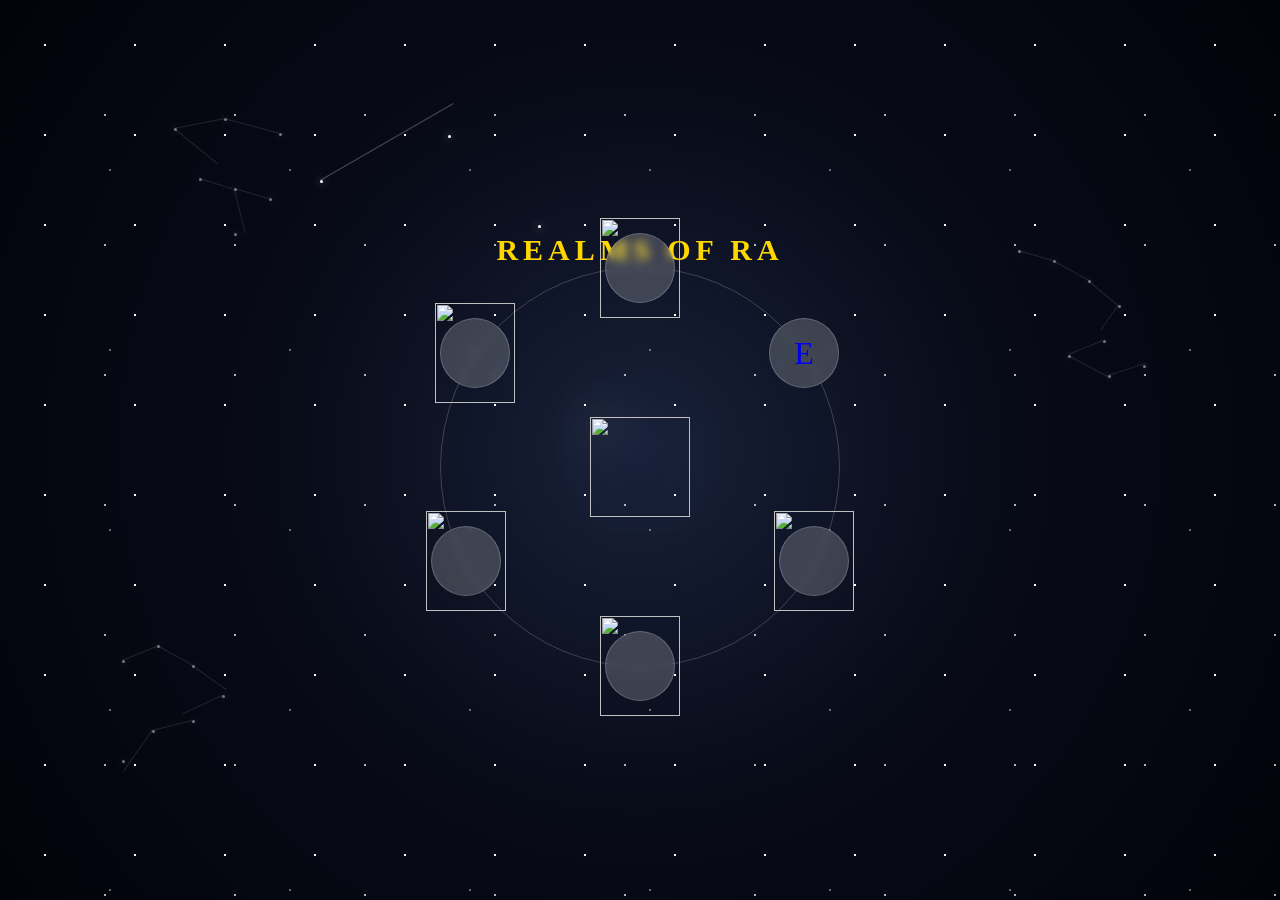
==== index.html @ f4eeee75 "Add files via upload" ====
<!DOCTYPE html>
<html lang="en">
<head>
    <meta charset="UTF-8">
    <meta name="viewport" content="width=device-width, initial-scale=1.0">
    <title>Realm of ra</title>
    <link rel="stylesheet" href="style.css">
</head>
<body>
    <div class="constellations">
         <div class="star star-1"></div>
         <div class="star star-2"></div>
         <div class="star star-3"></div>

         <div class="line line-1"></div>
         <div class="line line-2"></div>
    </div>

    <div class="constellation-map">

    <!-- ORION -->
    <div class="constellation orion">
        <span class="star o1"></span>
        <span class="star o2"></span>
        <span class="star o3"></span>
        <span class="star o4"></span>
        <span class="star o5"></span>
        <span class="star o6"></span>
        <span class="star o7"></span>

        <i class="line ol1"></i>
        <i class="line ol2"></i>
        <i class="line ol3"></i>
        <i class="line ol4"></i>
        <i class="line ol5"></i>
        <i class="line ol6"></i>
    </div>

    <!-- SCORPIUS -->
    <div class="constellation scorpius">
        <span class="star s1"></span>
        <span class="star s2"></span>
        <span class="star s3"></span>
        <span class="star s4"></span>
        <span class="star s5"></span>
        <span class="star s6"></span>
        <span class="star s7"></span>
        <span class="star s8"></span>

        <i class="line sl1"></i>
        <i class="line sl2"></i>
        <i class="line sl3"></i>
        <i class="line sl4"></i>
        <i class="line sl5"></i>
        <i class="line sl6"></i>
        <i class="line sl7"></i>
    </div>

    <!-- LEO -->
    <div class="constellation leo">
        <span class="star l1"></span>
        <span class="star l2"></span>
        <span class="star l3"></span>
        <span class="star l4"></span>
        <span class="star l5"></span>
        <span class="star l6"></span>
        <span class="star l7"></span>

        <i class="line ll1"></i>
        <i class="line ll2"></i>
        <i class="line ll3"></i>
        <i class="line ll4"></i>
        <i class="line ll5"></i>
        <i class="line ll6"></i>
    </div>

</div>
    <div class="stars"></div>
    <main class="realm">
        <h1 class="logo">REALMS OF RA</h1>
    <div class="orbit">
        <a href="crystals.html" class="realm-icon crystals"><img src="Assets/portfolio/Realms of Ra - stock images Opening Week (1)/Crystal.png"></a>
        <a href="#" class="realm-icon jewelry">E</a>
        <a href="candle.html" class="realm-icon candles"><img src="Assets/portfolio/Realms of Ra - stock images Opening Week (1)/Candle.png"></a>
        <a href="incense.html" class="realm-icon incense"><img src="Assets/portfolio/Realms of Ra - stock images Opening Week (1)/incent.png"</a>
        <a href="tarrot.html" class="realm-icon tarrot"><img src="Assets/portfolio/Realms of Ra - stock images Opening Week (1)/Card.png"></a>
        <a href="book.html" class="realm-icon books"><img src="Assets/portfolio/Realms of Ra - stock images Opening Week (1)/book.png"></a>
        <div class="eye"><img src="Assets/LOGO/Realms of Ra.png"</div>
    </div>
    </main>

    <script src="script.js"></script>
</body>
</html>
---- style.css ----
/* Reset */
* {
    margin: 0;
    padding: 0;
    box-sizing: border-box;
}

body {
    position: relative;
    min-height: 100vh;
    overflow: hidden;

    background: radial-gradient(circle at center, #18213a 0%, #080b18 45%, #02030a 100%);
    color: gold;
    font-family: Georgia, "Times New Roman", Times, serif;
}

/* Top navagtion */

.top-nav {
    width: min (90%, 900px);
    display: flex;
    align-items: center;
    justify-content: space-between;
    gap: 40px;
    margin-bottom: 40px;
}

.logo {
    text-decoration: none;
    white-space: nowrap;
    letter-spacing: 5px;
    font-size: 30px;
    text-align: center;
}

.nav-link {
    color: white;
    text-decoration: none;
    letter-spacing: 1px;
    font-size: 10px;
    transition:
        color 0.3s ease,
        text-shadow 0.3s ease;
}

.nav-link:hover {
    color: rgba(255, 255, 255, 0.4);
}

/* Small screen */

@media (max-width) {
    .top-nav {
        width: 95%;
        gap: 10px;
        margin-bottom: 30px;
    }

    .logo {
        letter-spacing: 2px;
        font-size: 1rem;
    }
    .nav-link {
        letter-spacing: 1px;
        font-size: 0.7px;
    }
}

.realm {
    min-height: 100vh;

    display: flex;
    flex-direction: column;
    align-items: center;
    justify-content: center;

    position: relative;
    z-index: 1;
}

.orbit {
    width: 400px;
    height: 400px;

    border: 1px solid rgba(255, 255, 255, 0.2);
    border-radius: 50%;

    position: relative;

    display: flex;
    align-items: center;
    justify-content: center;
}

.eye {
    width: 100px;
    height: 100px;

    position: absolute;

    display: flex;
    align-items: center;
    justify-content: center;

    filter: drop-shadow(0 0 25px rgba(255, 255, 255, 0.4));
}
.eye img {
    width: 100%;
    height: 100%;
    object-fit: contain;
}

.realm-icon {
    width: 70px;
    height: 70px;
    position: absolute;
    display: flex;
    align-items: center;
    justify-content: center;

    border-radius: 50%;

    text-decoration: none;
    font-size: 2rem;
    background: rgba(255, 255, 255, 0.2);
    border: 1px solid rgba(255, 255, 255, 0.2);

    backdrop-filter: blur(5px);

    transition:
        transform 0.3s ease,
        background 0.3s ease;
}

.realm-icon img {
    width: 80px;
    height: 100px;
    object-fit: contain;
}

.realm-icon:hover {
    transform: scale(1.2);

    background: rgba(255, 255, 255, 0.18);
}

.crystals {
    top: -35px;
    left: 50%;
    transform: translateX(-50%);
}

.candles {
    bottom: 70px;
    right: -10px;
}

.jewelry {
    top: 50px;
    right: -0px;
}

.incense {
    bottom: -35px;
    left: 50%;
    transform: translateX(-50%);
}

.tarrot {
    bottom: 70px;
    left: -10px;
}

.books {
    top: 50px;
    left: -1px;
}

.stars {
    position: fixed;
    inset: 0;

    background:
        radial-gradient(circle, white 1px, transparent 1px) 0 0 / 90px 90px,
        radial-gradient(circle, rgba(255, 255, 255, 0.7) 1px, transparent 1px) 40px 50px /130px 130px,
        radial-gradient(circle, rgba(255, 255, 255, 0.4) 1px, transparent 1px) 20px 80px/ 180px 180px;

    pointer-events: none;
    z-index: 0;
}

.constellation-map {
    position: absolute;
    inset: 0;
    width: 100%;
    height: 100%;

    pointer-events: none;
    z-index: 0;

    opacity: 0.45;
}

main {
    position: relative;
    z-index: 1;
}

.star {
    position: absolute;

    width: 3px;
    height: 3px;

    border-radius: 50%;
    background: white;

    box-shadow: 0 0 8px rgba(255, 255, 255, 0.8);

    animation: twinkle 4s ease-in-out infinite;
}

@keyframes twinkle {
    0%,
    100% {
        opacity: 0.35;
        transform: scale(1);
    }

    50% {
        opacity: 1;
        transform: scale(1.5);
    }
}

.star-1 {
    animation-delay: 0s;
}

.star-2 {
    animation-delay: 1.4s;
}

.star-3 {
    animation-delay: 2.7s;
}

.line {
    transform-origin: left center;
    animation: constellationLine 6s ease-in-out infinite;
}

@keyframes constellationLine {
    0%,
    100% {
        opacity: 0.15;
    }

    50% {
        opacity: 0.45;
    }
}

.star-1 {
    top: 20%;
    left: 25%;
}

.star-2 {
    top: 15%;
    left: 35%;
}

.star-3 {
    top: 25%;
    left: 42%;
}

.line-1 {
    position: absolute;

    top: 20%;
    left: 25%;

    width: 12%;
    height: 1px;

    background: rgba(255, 255, 255, 0.25);

    transform: rotate(-30deg);
    transform-origin: left center;
}
.constellation-map {
    position: fixed;
    inset: 0;

    pointer-events: none;
    z-index: 0;

    opacity: 0.45;
}

.constellation {
    position: absolute;
    width: 180px;
    height: 180px;
}

.constellation .star {
    position: absolute;

    width: 3px;
    height: 3px;

    border-radius: 50%;
    background: white;

    box-shadow: 0 0 8px rgba(255, 255, 255, 0.8);

    animation: twinkle 4s ease-in-out infinite;
}

.constellation .line {
    position: absolute;

    height: 1px;
    background: rgba(255, 255, 255, 0.25);

    transform-origin: left center;

    animation: constellationLine 6s ease-in-out infinite;
}

.orion {
    top: 12%;
    left: 12%;
}

/* stars */

.o1 {
    left: 20px;
    top: 20px;
}
.o2 {
    left: 70px;
    top: 10px;
}
.o3 {
    left: 125px;
    top: 25px;
}

.o4 {
    left: 45px;
    top: 70px;
}
.o5 {
    left: 80px;
    top: 80px;
}
.o6 {
    left: 115px;
    top: 90px;
}

.o7 {
    left: 80px;
    top: 125px;
}

/* lines */

.ol1 {
    left: 20px;
    top: 20px;
    width: 51px;
    transform: rotate(-11deg);
}

.ol2 {
    left: 70px;
    top: 10px;
    width: 57px;
    transform: rotate(15deg);
}

.ol3 {
    left: 20px;
    top: 20px;
    width: 57px;
    transform: rotate(39deg);
}

.ol4 {
    left: 45px;
    top: 70px;
    width: 35px;
    transform: rotate(17deg);
}

.ol5 {
    left: 80px;
    top: 80px;
    width: 36px;
    transform: rotate(16deg);
}

.ol6 {
    left: 80px;
    top: 80px;
    width: 46px;
    transform: rotate(76deg);
}

.scorpius {
    top: 25%;
    right: 8%;
}

/* stars */

.s1 {
    left: 20px;
    top: 25px;
}
.s2 {
    left: 55px;
    top: 35px;
}
.s3 {
    left: 90px;
    top: 55px;
}
.s4 {
    left: 120px;
    top: 80px;
}
.s5 {
    left: 105px;
    top: 115px;
}
.s6 {
    left: 70px;
    top: 130px;
}
.s7 {
    left: 110px;
    top: 150px;
}
.s8 {
    left: 145px;
    top: 140px;
}

/* lines */

.sl1 {
    left: 20px;
    top: 25px;
    width: 37px;
    transform: rotate(16deg);
}

.sl2 {
    left: 55px;
    top: 35px;
    width: 41px;
    transform: rotate(29deg);
}

.sl3 {
    left: 90px;
    top: 55px;
    width: 40px;
    transform: rotate(40deg);
}

.sl4 {
    left: 120px;
    top: 80px;
    width: 30px;
    transform: rotate(125deg);
}

.sl5 {
    left: 105px;
    top: 115px;
    width: 37px;
    transform: rotate(158deg);
}

.sl6 {
    left: 70px;
    top: 130px;
    width: 48px;
    transform: rotate(28deg);
}

.sl7 {
    left: 110px;
    top: 150px;
    width: 40px;
    transform: rotate(-18deg);
}

.leo {
    bottom: 10%;
    left: 8%;
}

/* stars */

.l1 {
    left: 20px;
    top: 30px;
}
.l2 {
    left: 55px;
    top: 15px;
}
.l3 {
    left: 90px;
    top: 35px;
}
.l4 {
    left: 120px;
    top: 65px;
}
.l5 {
    left: 90px;
    top: 90px;
}
.l6 {
    left: 50px;
    top: 100px;
}
.l7 {
    left: 20px;
    top: 130px;
}

/* lines */

.ll1 {
    left: 20px;
    top: 30px;
    width: 38px;
    transform: rotate(-22deg);
}

.ll2 {
    left: 55px;
    top: 15px;
    width: 41px;
    transform: rotate(29deg);
}

.ll3 {
    left: 90px;
    top: 35px;
    width: 42px;
    transform: rotate(35deg);
}

.ll4 {
    left: 120px;
    top: 65px;
    width: 44px;
    transform: rotate(155deg);
}

.ll5 {
    left: 90px;
    top: 90px;
    width: 42px;
    transform: rotate(166deg);
}

.ll6 {
    left: 50px;
    top: 100px;
    width: 50px;
    transform: rotate(125deg);
}

footer {
    display: flex;
    justify-content: center;
    align-items: center;
}
/* Map */

.map {
    text-decoration: none;
    white-space: nowrap;
    letter-spacing: 5px;
    font-size: 30px;
    text-align: center;
}
.map-container {
    max-width: 1000px;
    margin: auto;
}
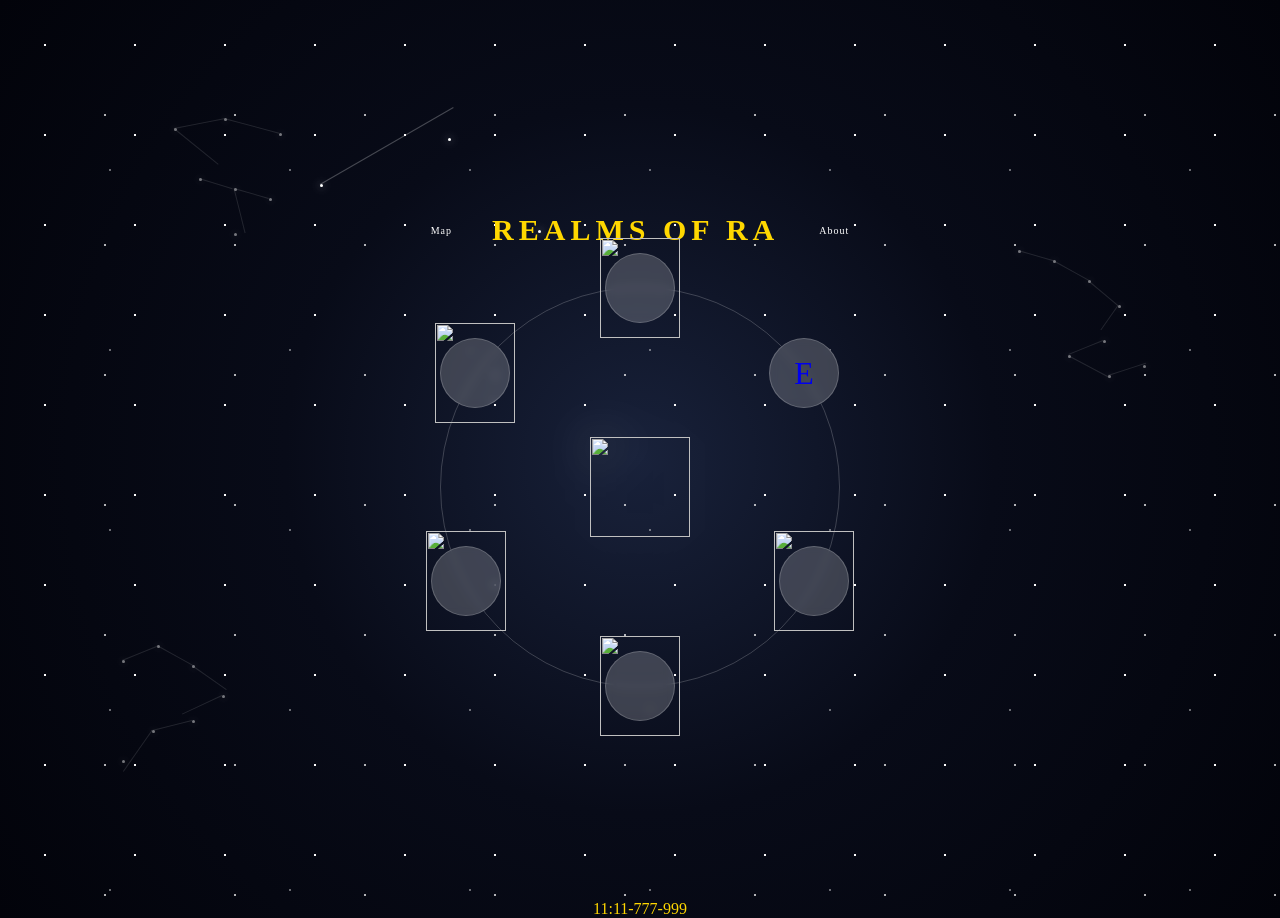
==== commit b53db4e2: "Add files via upload" ====
--- a/index.html
+++ b/index.html
@@ -77,7 +77,11 @@
 </div>
     <div class="stars"></div>
     <main class="realm">
+    <nav class="top-nav">
+        <a href="map.html" class="nav-link">Map</a>
         <h1 class="logo">REALMS OF RA</h1>
+        <a href="about.html" class="nav-link">About</a>
+    </nav>
     <div class="orbit">
         <a href="crystals.html" class="realm-icon crystals"><img src="Assets/portfolio/Realms of Ra - stock images Opening Week (1)/Crystal.png"></a>
         <a href="#" class="realm-icon jewelry">E</a>
@@ -89,6 +93,8 @@
     </div>
     </main>
 
+    <footer>11:11-777-999</footer>
+
     <script src="script.js"></script>
 </body>
 </html>
